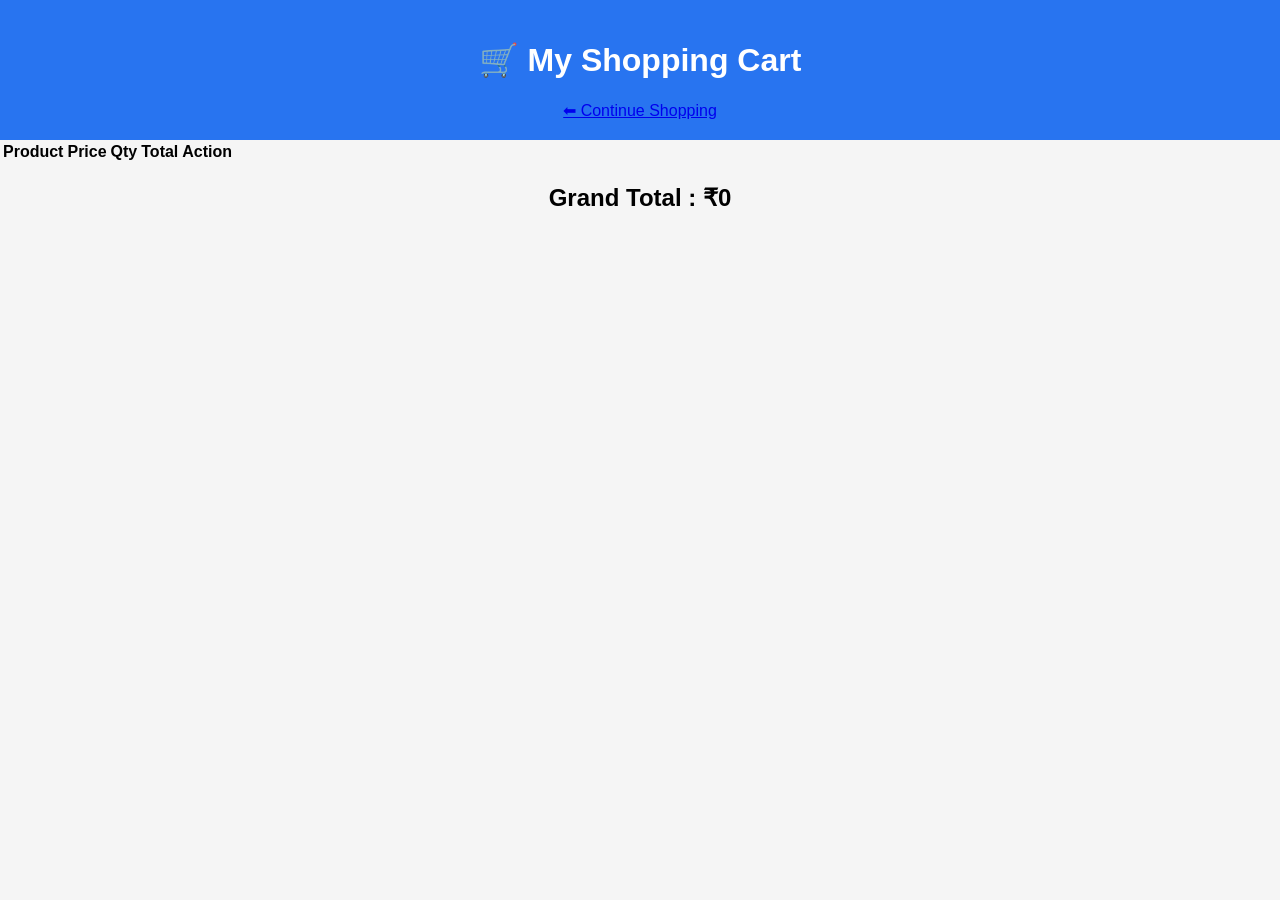
==== cart.html @ 0ccba63c "Added shopping cart page" ====
<!DOCTYPE html>
<html lang="en">
<head>
    <meta charset="UTF-8">
    <meta name="viewport" content="width=device-width, initial-scale=1.0">
    <title>Shopping Cart</title>

    <link rel="stylesheet" href="css/style.css">
</head>
<body>

<header>
    <h1>🛒 My Shopping Cart</h1>
    <a href="index.html">⬅ Continue Shopping</a>
</header>

<section class="cart-container">

    <table id="cart-table">
        <thead>
            <tr>
                <th>Product</th>
                <th>Price</th>
                <th>Qty</th>
                <th>Total</th>
                <th>Action</th>
            </tr>
        </thead>

        <tbody id="cart-items">
        </tbody>
    </table>

    <h2 id="grand-total">Grand Total : ₹0</h2>

</section>

<script src="js/cart.js"></script>

</body>
</html>
---- css/style.css ----
body {
    font-family: Arial, sans-serif;
    margin: 0;
    background-color: #f5f5f5;
}

header {
    background-color: #2874f0;
    color: white;
    padding: 20px;
    text-align: center;
}

nav {
    margin-top: 10px;
}

nav a {
    color: white;
    text-decoration: none;
    margin: 15px;
    font-weight: bold;
}

nav a:hover {
    color: yellow;
}

main {
    padding: 20px;
}

.products {
    display: flex;
    justify-content: space-around;
    flex-wrap: wrap;
}

.product-card {
    background: white;
    width: 250px;
    padding: 15px;
    margin: 15px;
    border-radius: 10px;
    text-align: center;
    box-shadow: 0 0 10px lightgray;
}

.product-card img {
    width: 200px;
    height: 200px;
}

button {
    background-color: green;
    color: white;
    border: none;
    padding: 10px 20px;
    cursor: pointer;
    border-radius: 5px;
}

button:hover {
    background-color: darkgreen;
}

footer {
    background: #222;
    color: white;
    text-align: center;
    padding: 15px;
    margin-top: 30px;
}
section {
    text-align: center;
    margin-bottom: 30px;
}

section input {
    width: 300px;
    padding: 10px;
    border-radius: 5px;
    border: 1px solid gray;
}

section button {
    padding: 10px 20px;
    margin-left: 10px;
}
.hero{
    background:#ff9800;
    color:white;
    text-align:center;
    padding:60px;
}

.hero h2{
    font-size:40px;
    margin-bottom:10px;
}

.hero p{
    font-size:22px;
}

.hero button{
    margin-top:20px;
    background:white;
    color:#ff9800;
    font-size:18px;
    padding:12px 25px;
}

.hero button:hover{
    background:#f2f2f2;
}
.search-section {
    text-align: center;
    margin: 25px;
}

.search-section input {
    width: 300px;
    padding: 10px;
}

.categories {
    text-align: center;
    margin: 40px 20px;
}

.category-container {
    display: flex;
    justify-content: center;
    gap: 20px;
    flex-wrap: wrap;
}

.category-card {
    background: white;
    padding: 20px;
    width: 180px;
    border-radius: 10px;
    box-shadow: 0 0 10px lightgray;
    font-size: 20px;
    font-weight: bold;
    cursor: pointer;
    transition: 0.3s;
}

.category-card:hover {
    transform: translateY(-5px);
}

.product-card img {
    width: 180px;
    height: 180px;
    object-fit: contain;
}
.product-card img{
    width:220px;
    height:220px;
    object-fit:contain;
    margin-bottom:15px;
}

.product-card{
    background:#fff;
    border-radius:10px;
    padding:20px;
    text-align:center;
    box-shadow:0 0 10px rgba(0,0,0,0.15);
    transition:0.3s;
}

.product-card:hover{
    transform:translateY(-8px);
}

.product-card del{
    color:red;
}

.product-card strong{
    color:green;
    font-size:22px;
}
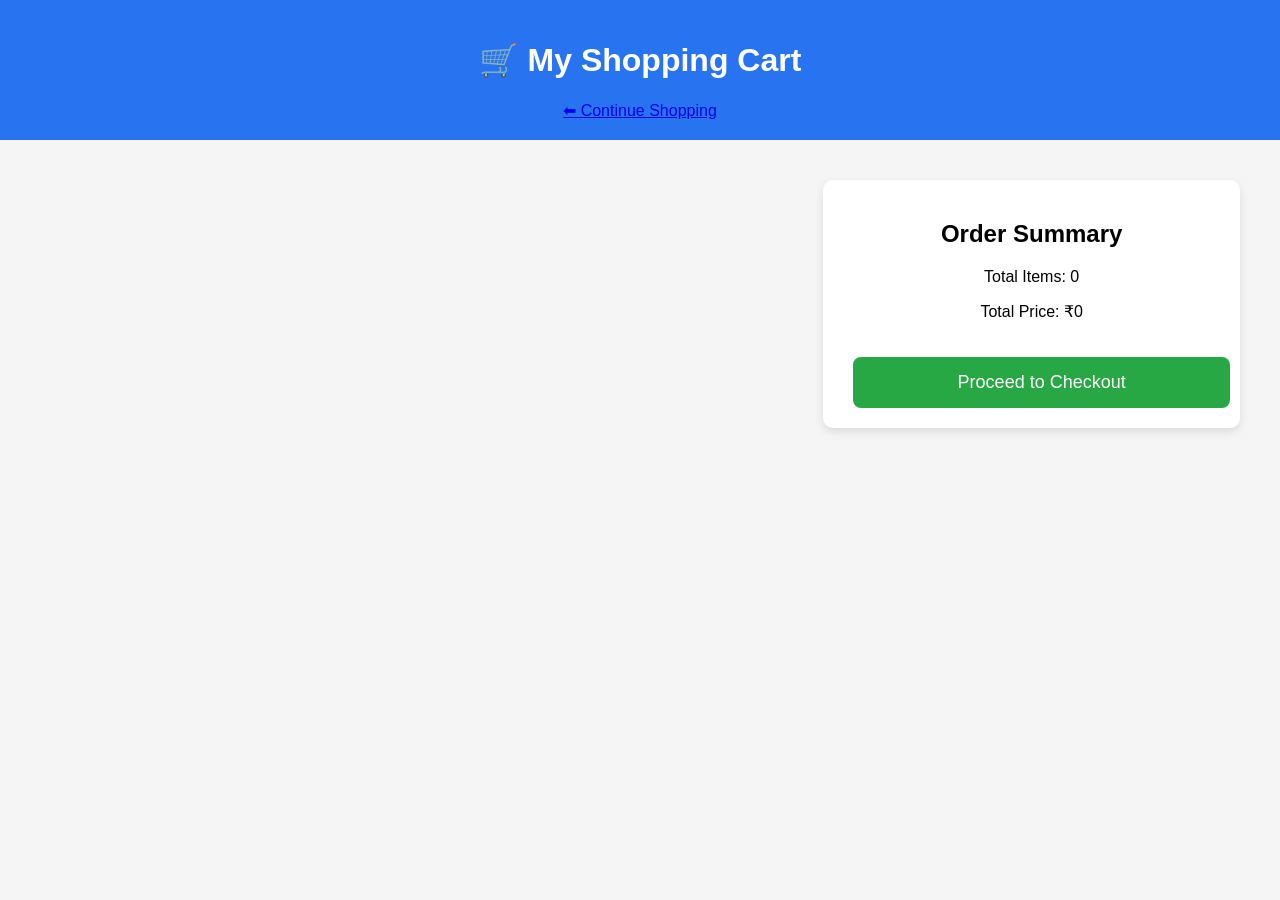
==== commit 0301db90: "Fixed search functionality" ====
--- a/cart.html
+++ b/cart.html
@@ -16,23 +16,29 @@
 
 <section class="cart-container">
 
-    <table id="cart-table">
-        <thead>
-            <tr>
-                <th>Product</th>
-                <th>Price</th>
-                <th>Qty</th>
-                <th>Total</th>
-                <th>Action</th>
-            </tr>
-        </thead>
+    <div class="cart-layout">
 
-        <tbody id="cart-items">
-        </tbody>
-    </table>
+    <div id="cart-items" class="cart-items"></div>
 
-    <h2 id="grand-total">Grand Total : ₹0</h2>
+    <div class="summary-box">
 
+        <h2>Order Summary</h2>
+
+        <p>Total Items:
+            <span id="total-items">0</span>
+        </p>
+
+        <p>Total Price:
+            <span id="grand-total">₹0</span>
+        </p>
+
+        <button class="checkout-btn">
+            Proceed to Checkout
+        </button>
+
+    </div>
+
+</div>
 </section>
 
 <script src="js/cart.js"></script>
--- a/css/style.css
+++ b/css/style.css
@@ -184,4 +184,64 @@
 .product-card strong{
     color:green;
     font-size:22px;
+}
+.cart-layout{
+    display:flex;
+    gap:30px;
+    padding:40px;
+    flex-wrap:wrap;
+}
+
+.cart-items{
+    flex:2;
+}
+
+.cart-card{
+    background:#fff;
+    padding:20px;
+    margin-bottom:20px;
+    border-radius:10px;
+    box-shadow:0 4px 10px rgba(0,0,0,.1);
+}
+
+.qty button{
+    width:35px;
+    height:35px;
+    font-size:18px;
+    margin:5px;
+    cursor:pointer;
+}
+
+.summary-box{
+    flex:1;
+    background:white;
+    padding:20px;
+    border-radius:10px;
+    box-shadow:0 4px 10px rgba(0,0,0,.1);
+    height:fit-content;
+}
+
+.checkout-btn{
+    width:100%;
+    padding:15px;
+    background:#28a745;
+    color:white;
+    border:none;
+    border-radius:8px;
+    font-size:18px;
+    cursor:pointer;
+    margin-top:20px;
+}
+
+.checkout-btn:hover{
+    background:#218838;
+}
+
+.remove-btn{
+    background:red;
+    color:white;
+    border:none;
+    padding:8px 15px;
+    border-radius:5px;
+    cursor:pointer;
 }
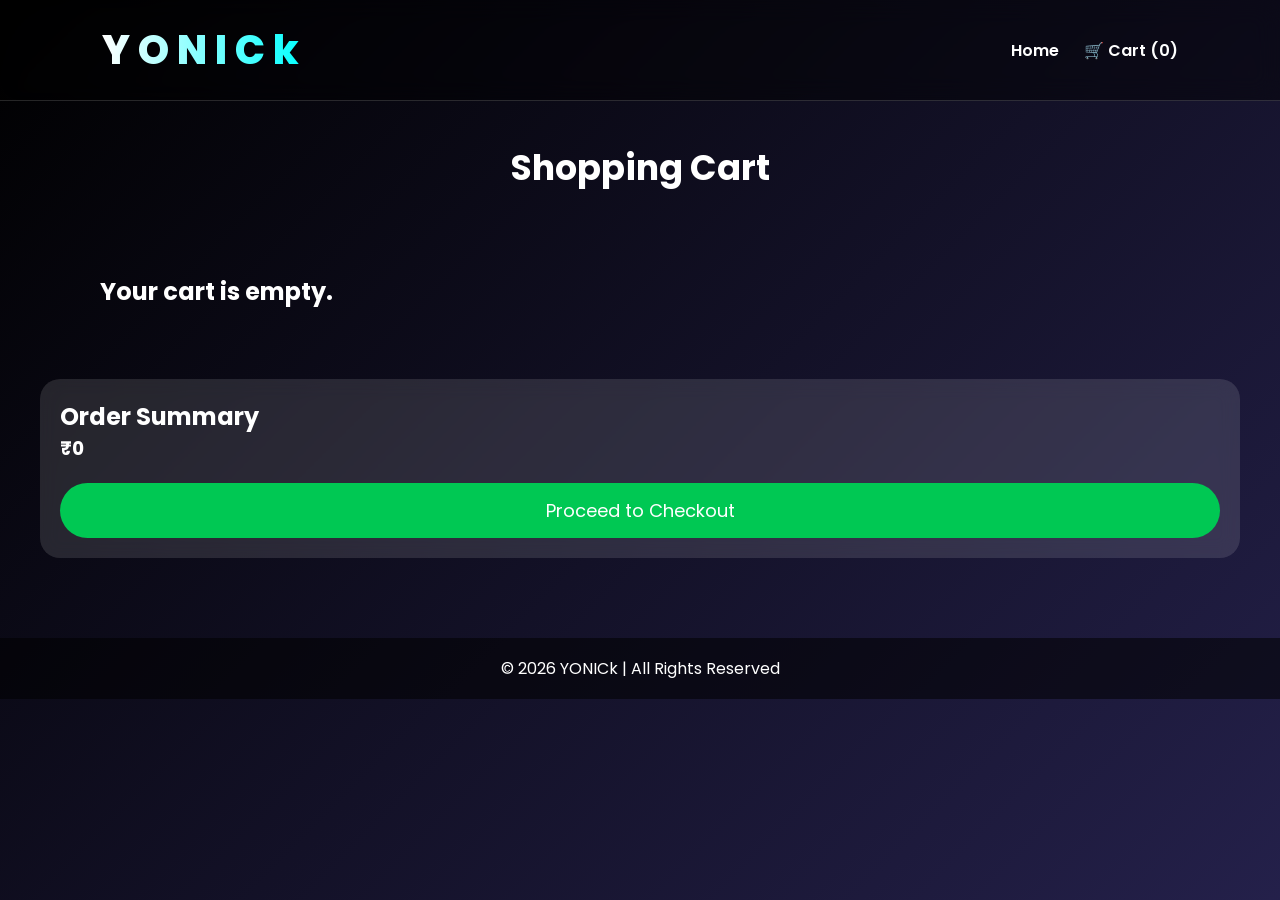
==== commit f26b7bc1: "Update YONICk website" ====
--- a/cart.html
+++ b/cart.html
@@ -1,46 +1,65 @@
 <!DOCTYPE html>
 <html lang="en">
 <head>
-    <meta charset="UTF-8">
-    <meta name="viewport" content="width=device-width, initial-scale=1.0">
-    <title>Shopping Cart</title>
 
-    <link rel="stylesheet" href="css/style.css">
+<meta charset="UTF-8">
+<meta name="viewport" content="width=device-width, initial-scale=1.0">
+
+<title>Shopping Cart | YONICk</title>
+
+<link rel="stylesheet" href="css/style.css">
+
 </head>
+
 <body>
 
 <header>
-    <h1>🛒 My Shopping Cart</h1>
-    <a href="index.html">⬅ Continue Shopping</a>
+
+<h1 class="logo">YONICk</h1>
+
+<nav>
+
+<a href="index.html">Home</a>
+
+<a href="cart.html">
+🛒 Cart (<span id="cart-count">0</span>)
+</a>
+
+</nav>
+
 </header>
 
-<section class="cart-container">
+<main>
 
-    <div class="cart-layout">
+<h2 class="heading">Shopping Cart</h2>
 
-    <div id="cart-items" class="cart-items"></div>
+<div class="cart-layout">
 
-    <div class="summary-box">
+<div id="cart-items" class="products"></div>
 
-        <h2>Order Summary</h2>
+<div class="summary-box">
 
-        <p>Total Items:
-            <span id="total-items">0</span>
-        </p>
+<h2>Order Summary</h2>
 
-        <p>Total Price:
-            <span id="grand-total">₹0</span>
-        </p>
+<h3 id="grand-total">₹0</h3>
 
-        <button class="checkout-btn">
-            Proceed to Checkout
-        </button>
-
-    </div>
+<button class="checkout-btn">
+Proceed to Checkout
+</button>
 
 </div>
-</section>
 
+</div>
+
+</main>
+
+<footer>
+
+<p>© 2026 YONICk | All Rights Reserved</p>
+
+</footer>
+
+<script src="js/products.js"></script>
 <script src="js/cart.js"></script>
 
 </body>
--- a/css/style.css
+++ b/css/style.css
@@ -1,247 +1,521 @@
-body {
-    font-family: Arial, sans-serif;
-    margin: 0;
-    background-color: #f5f5f5;
-}
-
-header {
-    background-color: #2874f0;
-    color: white;
-    padding: 20px;
-    text-align: center;
-}
-
-nav {
-    margin-top: 10px;
-}
-
-nav a {
-    color: white;
-    text-decoration: none;
-    margin: 15px;
-    font-weight: bold;
-}
-
-nav a:hover {
-    color: yellow;
-}
-
-main {
-    padding: 20px;
-}
-
-.products {
-    display: flex;
-    justify-content: space-around;
-    flex-wrap: wrap;
-}
-
-.product-card {
-    background: white;
-    width: 250px;
-    padding: 15px;
-    margin: 15px;
-    border-radius: 10px;
-    text-align: center;
-    box-shadow: 0 0 10px lightgray;
-}
-
-.product-card img {
-    width: 200px;
-    height: 200px;
-}
-
-button {
-    background-color: green;
-    color: white;
-    border: none;
-    padding: 10px 20px;
-    cursor: pointer;
-    border-radius: 5px;
-}
-
-button:hover {
-    background-color: darkgreen;
-}
-
-footer {
-    background: #222;
-    color: white;
-    text-align: center;
-    padding: 15px;
-    margin-top: 30px;
-}
-section {
-    text-align: center;
-    margin-bottom: 30px;
-}
-
-section input {
-    width: 300px;
-    padding: 10px;
-    border-radius: 5px;
-    border: 1px solid gray;
-}
-
-section button {
-    padding: 10px 20px;
-    margin-left: 10px;
-}
+/* ==========================
+   GOOGLE FONT
+========================== */
+
+@import url('https://fonts.googleapis.com/css2?family=Poppins:wght@300;400;500;600;700;800&display=swap');
+
+/* ==========================
+   RESET
+========================== */
+
+*{
+    margin:0;
+    padding:0;
+    box-sizing:border-box;
+    font-family:'Poppins',sans-serif;
+}
+
+body{
+    background:linear-gradient(-45deg,#000000,#1f1c2c,#302b63,#000000);
+    background-size:400% 400%;
+    animation:bgAnimation 12s ease infinite;
+    color:white;
+    min-height:100vh;
+}
+
+@keyframes bgAnimation{
+
+0%{
+background-position:0% 50%;
+}
+
+50%{
+background-position:100% 50%;
+}
+
+100%{
+background-position:0% 50%;
+}
+
+}
+
+/* ==========================
+   HEADER
+========================== */
+
+header{
+
+display:flex;
+justify-content:space-between;
+align-items:center;
+
+padding:20px 8%;
+
+background:rgba(0,0,0,.45);
+
+backdrop-filter:blur(12px);
+
+position:sticky;
+top:0;
+
+z-index:1000;
+
+border-bottom:1px solid rgba(255,255,255,.15);
+
+}
+
+.logo{
+
+font-size:40px;
+
+font-weight:800;
+
+letter-spacing:8px;
+
+background:linear-gradient(90deg,#ffffff,#00ffff);
+
+-webkit-background-clip:text;
+
+color:transparent;
+
+}
+
+nav{
+
+display:flex;
+
+gap:25px;
+
+}
+
+nav a{
+
+text-decoration:none;
+
+color:white;
+
+font-weight:600;
+
+transition:.3s;
+
+}
+
+nav a:hover{
+
+color:#00ffff;
+
+}
+
+/* ==========================
+   HERO
+========================== */
+
 .hero{
-    background:#ff9800;
-    color:white;
-    text-align:center;
-    padding:60px;
+
+text-align:center;
+
+padding:80px 20px;
+
+background:linear-gradient(135deg,#6a11cb,#2575fc);
+
+border-radius:0 0 35px 35px;
+
 }
 
 .hero h2{
-    font-size:40px;
-    margin-bottom:10px;
+
+font-size:45px;
+
+margin-bottom:15px;
+
 }
 
 .hero p{
-    font-size:22px;
+
+font-size:22px;
+
+margin-bottom:25px;
+
 }
 
 .hero button{
-    margin-top:20px;
-    background:white;
-    color:#ff9800;
-    font-size:18px;
-    padding:12px 25px;
+
+padding:14px 35px;
+
+border:none;
+
+border-radius:30px;
+
+background:white;
+
+color:#2575fc;
+
+font-size:18px;
+
+font-weight:bold;
+
+cursor:pointer;
+
+transition:.3s;
+
 }
 
 .hero button:hover{
-    background:#f2f2f2;
-}
-.search-section {
-    text-align: center;
-    margin: 25px;
-}
-
-.search-section input {
-    width: 300px;
-    padding: 10px;
-}
-
-.categories {
-    text-align: center;
-    margin: 40px 20px;
-}
-
-.category-container {
-    display: flex;
-    justify-content: center;
-    gap: 20px;
-    flex-wrap: wrap;
-}
-
-.category-card {
-    background: white;
-    padding: 20px;
-    width: 180px;
-    border-radius: 10px;
-    box-shadow: 0 0 10px lightgray;
-    font-size: 20px;
-    font-weight: bold;
-    cursor: pointer;
-    transition: 0.3s;
-}
-
-.category-card:hover {
-    transform: translateY(-5px);
-}
-
-.product-card img {
-    width: 180px;
-    height: 180px;
-    object-fit: contain;
-}
+
+transform:scale(1.08);
+
+}
+
+/* ==========================
+   SEARCH
+========================== */
+
+.search-section{
+
+display:flex;
+
+justify-content:center;
+
+margin:35px;
+
+}
+
+.search-section input{
+
+width:420px;
+
+padding:15px;
+
+border-radius:30px;
+
+border:none;
+
+outline:none;
+
+font-size:16px;
+
+}
+
+/* ==========================
+   CATEGORY
+========================== */
+
+.categories{
+
+text-align:center;
+
+margin:30px;
+
+}
+
+.category-container{
+
+display:flex;
+
+justify-content:center;
+
+flex-wrap:wrap;
+
+gap:15px;
+
+}
+
+.category-container button{
+
+background:#00c853;
+
+padding:12px 22px;
+
+border:none;
+
+border-radius:30px;
+
+color:white;
+
+cursor:pointer;
+
+font-size:15px;
+
+transition:.3s;
+
+}
+
+.category-container button:hover{
+
+background:#009624;
+
+transform:translateY(-4px);
+
+}
+
+/* ==========================
+   HEADING
+========================== */
+
+.heading{
+
+text-align:center;
+
+margin:40px;
+
+font-size:35px;
+
+}
+
+/* ==========================
+   PRODUCTS
+========================== */
+
+.products{
+
+width:90%;
+
+margin:auto;
+
+display:grid;
+
+grid-template-columns:repeat(auto-fit,minmax(250px,1fr));
+
+gap:30px;
+
+padding-bottom:40px;
+
+}
+
+/* ==========================
+   PRODUCT CARD
+========================== */
+
+.product-card{
+
+background:rgba(255,255,255,.12);
+
+backdrop-filter:blur(15px);
+
+border:1px solid rgba(255,255,255,.2);
+
+border-radius:20px;
+
+padding:20px;
+
+text-align:center;
+
+transition:.3s;
+
+box-shadow:0 8px 25px rgba(0,0,0,.3);
+
+}
+
+.product-card:hover{
+
+transform:translateY(-10px);
+
+}
+
 .product-card img{
-    width:220px;
-    height:220px;
-    object-fit:contain;
-    margin-bottom:15px;
-}
-
-.product-card{
-    background:#fff;
-    border-radius:10px;
-    padding:20px;
-    text-align:center;
-    box-shadow:0 0 10px rgba(0,0,0,0.15);
-    transition:0.3s;
-}
-
-.product-card:hover{
-    transform:translateY(-8px);
-}
-
-.product-card del{
-    color:red;
-}
-
-.product-card strong{
-    color:green;
-    font-size:22px;
-}
+
+width:100%;
+
+height:220px;
+
+object-fit:contain;
+
+margin-bottom:15px;
+
+}
+
+.product-card h3{
+
+font-size:20px;
+
+margin-bottom:10px;
+
+min-height:50px;
+
+}
+
+.product-card p{
+
+font-size:22px;
+
+font-weight:bold;
+
+color:#00ff88;
+
+margin-bottom:15px;
+
+}
+
+.product-card button{
+
+width:100%;
+
+padding:12px;
+
+border:none;
+
+border-radius:30px;
+
+background:#ff9800;
+
+color:white;
+
+font-size:16px;
+
+cursor:pointer;
+
+transition:.3s;
+
+}
+
+.product-card button:hover{
+
+background:#e68900;
+
+}
+
+/* ==========================
+   CART PAGE
+========================== */
+
 .cart-layout{
-    display:flex;
-    gap:30px;
-    padding:40px;
-    flex-wrap:wrap;
-}
-
-.cart-items{
-    flex:2;
+
+display:flex;
+
+gap:30px;
+
+padding:40px;
+
+flex-wrap:wrap;
+
 }
 
 .cart-card{
-    background:#fff;
-    padding:20px;
-    margin-bottom:20px;
-    border-radius:10px;
-    box-shadow:0 4px 10px rgba(0,0,0,.1);
-}
-
-.qty button{
-    width:35px;
-    height:35px;
-    font-size:18px;
-    margin:5px;
-    cursor:pointer;
+
+background:rgba(255,255,255,.12);
+
+padding:20px;
+
+border-radius:20px;
+
+backdrop-filter:blur(10px);
+
+flex:2;
+
 }
 
 .summary-box{
-    flex:1;
-    background:white;
-    padding:20px;
-    border-radius:10px;
-    box-shadow:0 4px 10px rgba(0,0,0,.1);
-    height:fit-content;
+
+background:rgba(255,255,255,.12);
+
+padding:20px;
+
+border-radius:20px;
+
+backdrop-filter:blur(10px);
+
+flex:1;
+
+height:fit-content;
+
 }
 
 .checkout-btn{
-    width:100%;
-    padding:15px;
-    background:#28a745;
-    color:white;
-    border:none;
-    border-radius:8px;
-    font-size:18px;
-    cursor:pointer;
-    margin-top:20px;
+
+width:100%;
+
+padding:14px;
+
+margin-top:20px;
+
+background:#00c853;
+
+border:none;
+
+border-radius:30px;
+
+color:white;
+
+font-size:18px;
+
+cursor:pointer;
+
 }
 
 .checkout-btn:hover{
-    background:#218838;
-}
-
-.remove-btn{
-    background:red;
-    color:white;
-    border:none;
-    padding:8px 15px;
-    border-radius:5px;
-    cursor:pointer;
+
+background:#009624;
+
+}
+
+/* ==========================
+   FOOTER
+========================== */
+
+footer{
+
+margin-top:40px;
+
+background:rgba(0,0,0,.55);
+
+text-align:center;
+
+padding:18px;
+
+}
+
+/* ==========================
+   RESPONSIVE
+========================== */
+
+@media(max-width:768px){
+
+header{
+
+flex-direction:column;
+
+gap:15px;
+
+}
+
+nav{
+
+flex-wrap:wrap;
+
+justify-content:center;
+
+}
+
+.hero h2{
+
+font-size:32px;
+
+}
+
+.hero p{
+
+font-size:18px;
+
+}
+
+.search-section input{
+
+width:90%;
+
+}
+
+.products{
+
+width:95%;
+
+grid-template-columns:repeat(auto-fit,minmax(200px,1fr));
+
+}
+
+.cart-layout{
+
+flex-direction:column;
+
+}
+
 }
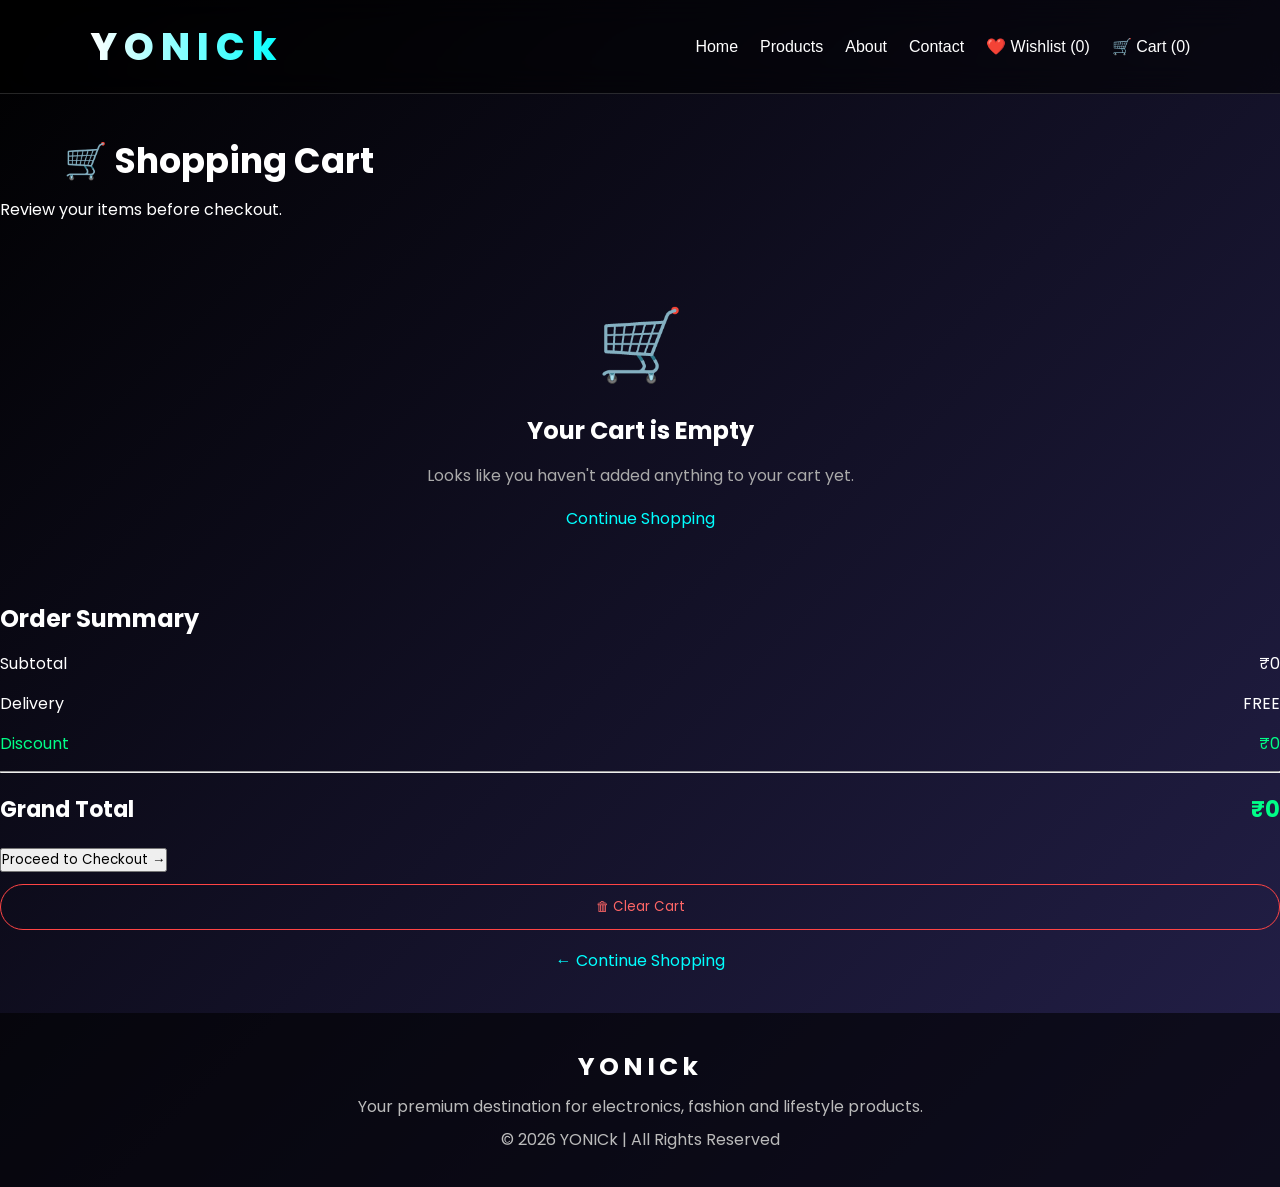
==== commit bb484725: "Updated website files" ====
--- a/cart.html
+++ b/cart.html
@@ -1,66 +1,354 @@
 <!DOCTYPE html>
 <html lang="en">
+
 <head>
 
-<meta charset="UTF-8">
-<meta name="viewport" content="width=device-width, initial-scale=1.0">
-
-<title>Shopping Cart | YONICk</title>
-
-<link rel="stylesheet" href="css/style.css">
+    <meta charset="UTF-8">
+
+    <meta
+        name="viewport"
+        content="width=device-width, initial-scale=1.0">
+
+    <title>Shopping Cart | YONICk</title>
+
+    <link
+        rel="stylesheet"
+        href="css/style.css">
 
 </head>
 
+
 <body>
 
+
+<!-- ==========================================
+     HEADER
+========================================== -->
+
 <header>
 
-<h1 class="logo">YONICk</h1>
-
-<nav>
-
-<a href="index.html">Home</a>
-
-<a href="cart.html">
-🛒 Cart (<span id="cart-count">0</span>)
-</a>
-
-</nav>
+    <h1 class="logo">
+        YONICk
+    </h1>
+
+
+    <nav>
+
+        <a href="index.html">
+            Home
+        </a>
+
+        <a href="products.html">
+            Products
+        </a>
+
+        <a href="about.html">
+            About
+        </a>
+
+        <a href="contact.html">
+            Contact
+        </a>
+
+        <a href="wishlist.html">
+            ❤️ Wishlist
+            (<span id="wishlist-count">0</span>)
+        </a>
+
+        <a href="cart.html">
+            🛒 Cart
+            (<span id="cart-count">0</span>)
+        </a>
+
+    </nav>
 
 </header>
 
+
+
+<!-- ==========================================
+     MAIN
+========================================== -->
+
 <main>
 
-<h2 class="heading">Shopping Cart</h2>
-
-<div class="cart-layout">
-
-<div id="cart-items" class="products"></div>
-
-<div class="summary-box">
-
-<h2>Order Summary</h2>
-
-<h3 id="grand-total">₹0</h3>
-
-<button class="checkout-btn">
-Proceed to Checkout
-</button>
-
-</div>
-
-</div>
+
+    <!-- PAGE TITLE -->
+
+    <section class="cart-header">
+
+        <h2 class="cart-title">
+            🛒 Shopping Cart
+        </h2>
+
+        <p id="cart-message">
+            Review your items before checkout.
+        </p>
+
+    </section>
+
+
+
+    <!-- ==========================================
+         CART LAYOUT
+    =========================================== -->
+
+    <div class="cart-layout">
+
+
+        <!-- ======================================
+             CART ITEMS
+        ======================================= -->
+
+        <section class="cart-card">
+
+            <div
+                id="cart-items">
+
+            </div>
+
+        </section>
+
+
+
+        <!-- ======================================
+             ORDER SUMMARY
+        ======================================= -->
+
+        <aside class="summary-box">
+
+            <h2>
+                Order Summary
+            </h2>
+
+
+            <!-- SUBTOTAL -->
+
+            <div class="summary-row">
+
+                <span>
+                    Subtotal
+                </span>
+
+                <span id="subtotal">
+                    ₹0
+                </span>
+
+            </div>
+
+
+
+            <!-- DELIVERY -->
+
+            <div class="summary-row">
+
+                <span>
+                    Delivery
+                </span>
+
+                <span id="delivery">
+                    FREE
+                </span>
+
+            </div>
+
+
+
+            <!-- DISCOUNT -->
+
+            <div class="summary-row discount">
+
+                <span>
+                    Discount
+                </span>
+
+                <span id="discount">
+                    ₹0
+                </span>
+
+            </div>
+
+
+
+            <hr>
+
+
+
+            <!-- GRAND TOTAL -->
+
+            <div class="summary-total">
+
+                <span>
+                    Grand Total
+                </span>
+
+                <span id="grand-total">
+                    ₹0
+                </span>
+
+            </div>
+
+
+
+            <!-- CHECKOUT BUTTON -->
+
+            <button
+                class="checkout-btn"
+                onclick="goToCheckout()">
+
+                Proceed to Checkout →
+
+            </button>
+
+
+
+            <!-- CLEAR CART -->
+
+            <button
+                class="clear-cart-btn"
+                onclick="clearCart()">
+
+                🗑 Clear Cart
+
+            </button>
+
+
+
+            <!-- CONTINUE SHOPPING -->
+
+            <a
+                href="index.html"
+                class="continue-shopping">
+
+                ← Continue Shopping
+
+            </a>
+
+        </aside>
+
+    </div>
 
 </main>
 
+
+
+<!-- ==========================================
+     FOOTER
+========================================== -->
+
 <footer>
 
-<p>© 2026 YONICk | All Rights Reserved</p>
+    <div class="footer-content">
+
+        <h2>
+            YONICk
+        </h2>
+
+        <p>
+            Your premium destination for
+            electronics, fashion and
+            lifestyle products.
+        </p>
+
+        <p>
+            © 2026 YONICk |
+            All Rights Reserved
+        </p>
+
+    </div>
 
 </footer>
 
+
+
+<!-- ==========================================
+     JAVASCRIPT
+========================================== -->
+
 <script src="js/products.js"></script>
+
 <script src="js/cart.js"></script>
 
+<script src="js/wishlist.js"></script>
+
+
+
+<script>
+
+
+// ==========================================
+// CHECKOUT
+// ==========================================
+
+function goToCheckout() {
+
+    if (!cart || cart.length === 0) {
+
+        showCartMessage(
+            "Your cart is empty!"
+        );
+
+        return;
+
+    }
+
+
+    window.location.href =
+        "checkout.html";
+
+}
+
+
+
+// ==========================================
+// WISHLIST COUNT
+// ==========================================
+
+function updateWishlistCount() {
+
+    const wishlist =
+        JSON.parse(
+            localStorage.getItem("wishlist")
+        ) || [];
+
+
+    const count =
+        document.getElementById(
+            "wishlist-count"
+        );
+
+
+    if (count) {
+
+        count.textContent =
+            wishlist.length;
+
+    }
+
+}
+
+
+
+// ==========================================
+// PAGE LOAD
+// ==========================================
+
+document.addEventListener(
+    "DOMContentLoaded",
+    function () {
+
+        updateCartCount();
+
+        displayCart();
+
+        updateWishlistCount();
+
+    }
+);
+
+</script>
+
+
 </body>
+
 </html>
--- a/css/style.css
+++ b/css/style.css
@@ -1,521 +1,2221 @@
-/* ==========================
-   GOOGLE FONT
-========================== */
-
 @import url('https://fonts.googleapis.com/css2?family=Poppins:wght@300;400;500;600;700;800&display=swap');
+
 
 /* ==========================
    RESET
 ========================== */
 
-*{
-    margin:0;
-    padding:0;
-    box-sizing:border-box;
-    font-family:'Poppins',sans-serif;
-}
-
-body{
-    background:linear-gradient(-45deg,#000000,#1f1c2c,#302b63,#000000);
-    background-size:400% 400%;
-    animation:bgAnimation 12s ease infinite;
-    color:white;
-    min-height:100vh;
-}
-
-@keyframes bgAnimation{
-
-0%{
-background-position:0% 50%;
-}
-
-50%{
-background-position:100% 50%;
-}
-
-100%{
-background-position:0% 50%;
-}
-
-}
+* {
+    margin: 0;
+    padding: 0;
+    box-sizing: border-box;
+    font-family: 'Poppins', sans-serif;
+}
+
+
+/* ==========================
+   BODY
+========================== */
+
+body {
+
+    background:
+        linear-gradient(
+            -45deg,
+            #000000,
+            #1f1c2c,
+            #302b63,
+            #000000
+        );
+
+    background-size: 400% 400%;
+
+    animation: bgAnimation 12s ease infinite;
+
+    color: white;
+
+    min-height: 100vh;
+
+}
+
+
+@keyframes bgAnimation {
+
+    0% {
+        background-position: 0% 50%;
+    }
+
+    50% {
+        background-position: 100% 50%;
+    }
+
+    100% {
+        background-position: 0% 50%;
+    }
+
+}
+
 
 /* ==========================
    HEADER
 ========================== */
 
-header{
-
-display:flex;
-justify-content:space-between;
-align-items:center;
-
-padding:20px 8%;
-
-background:rgba(0,0,0,.45);
-
-backdrop-filter:blur(12px);
-
-position:sticky;
-top:0;
-
-z-index:1000;
-
-border-bottom:1px solid rgba(255,255,255,.15);
-
-}
-
-.logo{
-
-font-size:40px;
-
-font-weight:800;
-
-letter-spacing:8px;
-
-background:linear-gradient(90deg,#ffffff,#00ffff);
-
--webkit-background-clip:text;
-
-color:transparent;
-
-}
-
-nav{
-
-display:flex;
-
-gap:25px;
-
-}
-
-nav a{
-
-text-decoration:none;
-
-color:white;
-
-font-weight:600;
-
-transition:.3s;
-
-}
-
-nav a:hover{
-
-color:#00ffff;
-
-}
+header {
+
+    display: flex;
+
+    justify-content: space-between;
+
+    align-items: center;
+
+    padding: 18px 7%;
+
+    background: rgba(0, 0, 0, .55);
+
+    backdrop-filter: blur(15px);
+
+    position: sticky;
+
+    top: 0;
+
+    z-index: 1000;
+
+    border-bottom:
+        1px solid rgba(255,255,255,.15);
+
+}
+
+
+.logo {
+
+    font-size: 38px;
+
+    font-weight: 800;
+
+    letter-spacing: 7px;
+
+    background:
+        linear-gradient(
+            90deg,
+            #ffffff,
+            #00ffff
+        );
+
+    -webkit-background-clip: text;
+
+    color: transparent;
+
+}
+
+
+nav {
+
+    display: flex;
+
+    gap: 22px;
+
+    align-items: center;
+
+}
+
+
+nav a {
+
+    text-decoration: none;
+
+    color: white;
+
+    font-weight: 500;
+
+    transition: .3s;
+
+}
+
+
+nav a:hover {
+
+    color: #00ffff;
+
+}
+
 
 /* ==========================
    HERO
 ========================== */
 
-.hero{
-
-text-align:center;
-
-padding:80px 20px;
-
-background:linear-gradient(135deg,#6a11cb,#2575fc);
-
-border-radius:0 0 35px 35px;
-
-}
-
-.hero h2{
-
-font-size:45px;
-
-margin-bottom:15px;
-
-}
-
-.hero p{
-
-font-size:22px;
-
-margin-bottom:25px;
-
-}
-
-.hero button{
-
-padding:14px 35px;
-
-border:none;
-
-border-radius:30px;
-
-background:white;
-
-color:#2575fc;
-
-font-size:18px;
-
-font-weight:bold;
-
-cursor:pointer;
-
-transition:.3s;
-
-}
-
-.hero button:hover{
-
-transform:scale(1.08);
-
-}
+.hero {
+
+    min-height: 420px;
+
+    display: flex;
+
+    justify-content: center;
+
+    align-items: center;
+
+    text-align: center;
+
+    padding: 70px 20px;
+
+    background:
+        linear-gradient(
+            135deg,
+            #6a11cb,
+            #2575fc,
+            #00c6ff
+        );
+
+    border-radius:
+        0 0 40px 40px;
+
+}
+
+
+.hero-content {
+
+    max-width: 800px;
+
+}
+
+
+.sale-badge {
+
+    display: inline-block;
+
+    padding: 8px 18px;
+
+    border-radius: 30px;
+
+    background: rgba(255,255,255,.2);
+
+    border: 1px solid rgba(255,255,255,.4);
+
+    margin-bottom: 20px;
+
+    font-size: 13px;
+
+    font-weight: 600;
+
+}
+
+
+.hero h2 {
+
+    font-size: 48px;
+
+    margin-bottom: 15px;
+
+}
+
+
+.hero p {
+
+    font-size: 22px;
+
+    margin-bottom: 30px;
+
+}
+
+
+.hero button {
+
+    padding: 14px 35px;
+
+    border: none;
+
+    border-radius: 30px;
+
+    background: white;
+
+    color: #2575fc;
+
+    font-size: 17px;
+
+    font-weight: 700;
+
+    cursor: pointer;
+
+    transition: .3s;
+
+}
+
+
+.hero button:hover {
+
+    transform: scale(1.08);
+
+    box-shadow:
+        0 10px 30px rgba(0,0,0,.25);
+
+}
+
 
 /* ==========================
    SEARCH
 ========================== */
 
-.search-section{
-
-display:flex;
-
-justify-content:center;
-
-margin:35px;
-
-}
-
-.search-section input{
-
-width:420px;
-
-padding:15px;
-
-border-radius:30px;
-
-border:none;
-
-outline:none;
-
-font-size:16px;
-
-}
+.search-section {
+
+    display: flex;
+
+    justify-content: center;
+
+    margin: 35px 20px;
+
+}
+
+
+.search-box {
+
+    width: min(650px, 95%);
+
+    display: flex;
+
+    align-items: center;
+
+    gap: 10px;
+
+    padding: 5px 18px;
+
+    background: white;
+
+    border-radius: 40px;
+
+}
+
+
+.search-box span {
+
+    font-size: 20px;
+
+}
+
+
+.search-box input {
+
+    flex: 1;
+
+    border: none;
+
+    outline: none;
+
+    padding: 14px 5px;
+
+    font-size: 16px;
+
+}
+
+
+.search-box button {
+
+    border: none;
+
+    background: transparent;
+
+    font-size: 18px;
+
+    cursor: pointer;
+
+}
+
 
 /* ==========================
-   CATEGORY
+   CATEGORIES
 ========================== */
 
-.categories{
-
-text-align:center;
-
-margin:30px;
-
-}
-
-.category-container{
-
-display:flex;
-
-justify-content:center;
-
-flex-wrap:wrap;
-
-gap:15px;
-
-}
-
-.category-container button{
-
-background:#00c853;
-
-padding:12px 22px;
-
-border:none;
-
-border-radius:30px;
-
-color:white;
-
-cursor:pointer;
-
-font-size:15px;
-
-transition:.3s;
-
-}
-
-.category-container button:hover{
-
-background:#009624;
-
-transform:translateY(-4px);
-
-}
+.categories {
+
+    text-align: center;
+
+    margin: 30px 20px;
+
+}
+
+
+.categories h2 {
+
+    margin-bottom: 20px;
+
+}
+
+
+.category-container {
+
+    display: flex;
+
+    justify-content: center;
+
+    flex-wrap: wrap;
+
+    gap: 12px;
+
+}
+
+
+.category-btn {
+
+    background: #00c853;
+
+    padding: 11px 20px;
+
+    border: none;
+
+    border-radius: 30px;
+
+    color: white;
+
+    cursor: pointer;
+
+    font-size: 14px;
+
+    transition: .3s;
+
+}
+
+
+.category-btn:hover {
+
+    background: #009624;
+
+    transform: translateY(-3px);
+
+}
+
+
+.category-btn.active {
+
+    background: #00ffff;
+
+    color: #000;
+
+    font-weight: 700;
+
+}
+
 
 /* ==========================
-   HEADING
+   FILTERS
 ========================== */
 
-.heading{
-
-text-align:center;
-
-margin:40px;
-
-font-size:35px;
-
-}
+.filter-section {
+
+    width: 90%;
+
+    margin: 30px auto;
+
+    display: flex;
+
+    justify-content: center;
+
+    align-items: center;
+
+    gap: 30px;
+
+    flex-wrap: wrap;
+
+    padding: 20px;
+
+    background: rgba(255,255,255,.08);
+
+    border: 1px solid rgba(255,255,255,.15);
+
+    border-radius: 20px;
+
+    backdrop-filter: blur(10px);
+
+}
+
+
+.filter-item {
+
+    display: flex;
+
+    align-items: center;
+
+    gap: 12px;
+
+    flex-wrap: wrap;
+
+}
+
+
+.filter-item label {
+
+    font-weight: 600;
+
+}
+
+
+#price-filter {
+
+    width: 200px;
+
+    cursor: pointer;
+
+}
+
+
+#price-value {
+
+    color: #00ff88;
+
+    font-weight: 700;
+
+}
+
+
+#sort-products {
+
+    padding: 10px 15px;
+
+    border: none;
+
+    border-radius: 20px;
+
+    outline: none;
+
+    cursor: pointer;
+
+}
+
+
+/* ==========================
+   PRODUCT HEADING
+========================== */
+
+.product-heading {
+
+    width: 90%;
+
+    margin: 40px auto 20px;
+
+}
+
+
+.product-heading h2 {
+
+    font-size: 32px;
+
+}
+
+
+.product-heading p {
+
+    color: #bbb;
+
+    margin-top: 5px;
+
+}
+
 
 /* ==========================
    PRODUCTS
 ========================== */
 
-.products{
-
-width:90%;
-
-margin:auto;
-
-display:grid;
-
-grid-template-columns:repeat(auto-fit,minmax(250px,1fr));
-
-gap:30px;
-
-padding-bottom:40px;
-
-}
+.products {
+
+    width: 90%;
+
+    margin: auto;
+
+    display: grid;
+
+    grid-template-columns:
+        repeat(
+            auto-fit,
+            minmax(240px, 1fr)
+        );
+
+    gap: 25px;
+
+    padding-bottom: 50px;
+
+}
+
 
 /* ==========================
    PRODUCT CARD
 ========================== */
 
-.product-card{
-
-background:rgba(255,255,255,.12);
-
-backdrop-filter:blur(15px);
-
-border:1px solid rgba(255,255,255,.2);
-
-border-radius:20px;
-
-padding:20px;
-
-text-align:center;
-
-transition:.3s;
-
-box-shadow:0 8px 25px rgba(0,0,0,.3);
-
-}
-
-.product-card:hover{
-
-transform:translateY(-10px);
-
-}
-
-.product-card img{
-
-width:100%;
-
-height:220px;
-
-object-fit:contain;
-
-margin-bottom:15px;
-
-}
-
-.product-card h3{
-
-font-size:20px;
-
-margin-bottom:10px;
-
-min-height:50px;
-
-}
-
-.product-card p{
-
-font-size:22px;
-
-font-weight:bold;
-
-color:#00ff88;
-
-margin-bottom:15px;
-
-}
-
-.product-card button{
-
-width:100%;
-
-padding:12px;
-
-border:none;
-
-border-radius:30px;
-
-background:#ff9800;
-
-color:white;
-
-font-size:16px;
-
-cursor:pointer;
-
-transition:.3s;
-
-}
-
-.product-card button:hover{
-
-background:#e68900;
-
-}
+.product-card {
+
+    background:
+        rgba(255,255,255,.10);
+
+    backdrop-filter: blur(15px);
+
+    border:
+        1px solid rgba(255,255,255,.18);
+
+    border-radius: 22px;
+
+    overflow: hidden;
+
+    transition: .35s;
+
+    box-shadow:
+        0 8px 25px rgba(0,0,0,.25);
+
+}
+
+
+.product-card:hover {
+
+    transform:
+        translateY(-10px);
+
+    border-color:
+        rgba(0,255,255,.5);
+
+    box-shadow:
+        0 15px 40px rgba(0,0,0,.4);
+
+}
+
+
+.product-image {
+
+    height: 220px;
+
+    position: relative;
+
+    display: flex;
+
+    align-items: center;
+
+    justify-content: center;
+
+    background: rgba(255,255,255,.05);
+
+}
+
+
+.product-image img {
+
+    width: 90%;
+
+    height: 200px;
+
+    object-fit: contain;
+
+    transition: .3s;
+
+}
+
+
+.product-card:hover
+.product-image img {
+
+    transform: scale(1.06);
+
+}
+
+
+.product-category {
+
+    position: absolute;
+
+    top: 12px;
+
+    left: 12px;
+
+    z-index: 2;
+
+    padding: 5px 10px;
+
+    border-radius: 20px;
+
+    background: rgba(0,0,0,.7);
+
+    font-size: 11px;
+
+}
+
+
+.product-info {
+
+    padding: 18px;
+
+}
+
+
+.product-info h3 {
+
+    font-size: 18px;
+
+    min-height: 55px;
+
+}
+
+
+.category-name {
+
+    color: #aaa;
+
+    font-size: 13px;
+
+    margin: 5px 0;
+
+}
+
+
+.price {
+
+    color: #00ff88;
+
+    font-size: 22px;
+
+    font-weight: 700;
+
+    margin: 10px 0 15px;
+
+}
+
+
+.add-cart-btn {
+
+    width: 100%;
+
+    padding: 12px;
+
+    border: none;
+
+    border-radius: 30px;
+
+    background: #ff9800;
+
+    color: white;
+
+    font-size: 15px;
+
+    font-weight: 600;
+
+    cursor: pointer;
+
+    transition: .3s;
+
+}
+
+
+.add-cart-btn:hover {
+
+    background: #e68900;
+
+    transform: scale(1.03);
+
+}
+
 
 /* ==========================
-   CART PAGE
+   NO PRODUCTS
 ========================== */
 
-.cart-layout{
-
-display:flex;
-
-gap:30px;
-
-padding:40px;
-
-flex-wrap:wrap;
-
-}
-
-.cart-card{
-
-background:rgba(255,255,255,.12);
-
-padding:20px;
-
-border-radius:20px;
-
-backdrop-filter:blur(10px);
-
-flex:2;
-
-}
-
-.summary-box{
-
-background:rgba(255,255,255,.12);
-
-padding:20px;
-
-border-radius:20px;
-
-backdrop-filter:blur(10px);
-
-flex:1;
-
-height:fit-content;
-
-}
-
-.checkout-btn{
-
-width:100%;
-
-padding:14px;
-
-margin-top:20px;
-
-background:#00c853;
-
-border:none;
-
-border-radius:30px;
-
-color:white;
-
-font-size:18px;
-
-cursor:pointer;
-
-}
-
-.checkout-btn:hover{
-
-background:#009624;
-
-}
+.no-products {
+
+    display: none;
+
+    text-align: center;
+
+    padding: 70px 20px;
+
+}
+
+
+.no-products div {
+
+    font-size: 60px;
+
+}
+
+
+.no-products h2 {
+
+    margin: 15px 0;
+
+}
+
+
+.no-products p {
+
+    color: #bbb;
+
+}
+
+
+.no-products button {
+
+    margin-top: 20px;
+
+    padding: 12px 25px;
+
+    border: none;
+
+    border-radius: 25px;
+
+    background: #00c853;
+
+    color: white;
+
+    cursor: pointer;
+
+}
+
 
 /* ==========================
    FOOTER
 ========================== */
 
-footer{
-
-margin-top:40px;
-
-background:rgba(0,0,0,.55);
-
-text-align:center;
-
-padding:18px;
-
-}
+footer {
+
+    margin-top: 40px;
+
+    background: rgba(0,0,0,.6);
+
+    text-align: center;
+
+    padding: 35px 20px;
+
+}
+
+
+.footer-content h2 {
+
+    font-size: 25px;
+
+    letter-spacing: 4px;
+
+}
+
+
+.footer-content p {
+
+    color: #bbb;
+
+    margin-top: 8px;
+
+}
+
 
 /* ==========================
    RESPONSIVE
 ========================== */
 
-@media(max-width:768px){
-
-header{
-
-flex-direction:column;
-
-gap:15px;
-
-}
-
-nav{
-
-flex-wrap:wrap;
-
-justify-content:center;
-
-}
-
-.hero h2{
-
-font-size:32px;
-
-}
-
-.hero p{
-
-font-size:18px;
-
-}
-
-.search-section input{
-
-width:90%;
-
-}
-
-.products{
-
-width:95%;
-
-grid-template-columns:repeat(auto-fit,minmax(200px,1fr));
-
-}
-
-.cart-layout{
-
-flex-direction:column;
-
-}
+@media(max-width:768px) {
+
+    header {
+
+        flex-direction: column;
+
+        gap: 15px;
+
+    }
+
+
+    .logo {
+
+        font-size: 32px;
+
+    }
+
+
+    nav {
+
+        flex-wrap: wrap;
+
+        justify-content: center;
+
+        gap: 12px;
+
+    }
+
+
+    nav a {
+
+        font-size: 13px;
+
+    }
+
+
+    .hero {
+
+        min-height: 350px;
+
+    }
+
+
+    .hero h2 {
+
+        font-size: 32px;
+
+    }
+
+
+    .hero p {
+
+        font-size: 18px;
+
+    }
+
+
+    .products {
+
+        width: 94%;
+
+        grid-template-columns:
+            repeat(
+                2,
+                minmax(0, 1fr)
+            );
+
+        gap: 15px;
+
+    }
+
+
+    .product-image {
+
+        height: 170px;
+
+    }
+
+
+    .product-image img {
+
+        height: 150px;
+
+    }
+
+
+    .product-info {
+
+        padding: 12px;
+
+    }
+
+
+    .product-info h3 {
+
+        font-size: 15px;
+
+        min-height: 45px;
+
+    }
+
+
+    .price {
+
+        font-size: 18px;
+
+    }
+
+
+    .filter-section {
+
+        width: 94%;
+
+    }
+
+}
+
+
+@media(max-width:480px) {
+
+    .products {
+
+        grid-template-columns: 1fr;
+
+    }
+
+
+    .hero h2 {
+
+        font-size: 27px;
+
+    }
+
+
+    .search-section {
+
+        margin: 25px 10px;
+
+    }
+
+}
+/* ==========================
+   CART PAGE UPGRADE
+========================== */
+
+.cart-title {
+
+    width: 90%;
+
+    margin: 40px auto 10px;
+
+    font-size: 35px;
+
+}
+
+
+/* CART ITEM */
+
+.cart-item {
+
+    display: grid;
+
+    grid-template-columns:
+        130px 1fr auto;
+
+    gap: 20px;
+
+    align-items: center;
+
+    padding: 20px;
+
+    margin-bottom: 18px;
+
+    background:
+        rgba(255,255,255,.08);
+
+    border:
+        1px solid rgba(255,255,255,.15);
+
+    border-radius: 18px;
+
+}
+
+
+/* IMAGE */
+
+.cart-image {
+
+    width: 120px;
+
+    height: 120px;
+
+    display: flex;
+
+    align-items: center;
+
+    justify-content: center;
+
+}
+
+
+.cart-image img {
+
+    width: 100%;
+
+    height: 100%;
+
+    object-fit: contain;
+
+}
+
+
+/* DETAILS */
+
+.cart-details h3 {
+
+    font-size: 19px;
+
+}
+
+
+.cart-category {
+
+    color: #aaa;
+
+    font-size: 13px;
+
+    margin: 5px 0;
+
+}
+
+
+.cart-price {
+
+    color: #00ff88;
+
+    font-weight: 700;
+
+}
+
+
+/* QUANTITY */
+
+.quantity-control {
+
+    display: flex;
+
+    align-items: center;
+
+    gap: 12px;
+
+    margin-top: 12px;
+
+}
+
+
+.quantity-control button {
+
+    width: 32px;
+
+    height: 32px;
+
+    border: none;
+
+    border-radius: 50%;
+
+    background: #2575fc;
+
+    color: white;
+
+    font-size: 20px;
+
+    cursor: pointer;
+
+}
+
+
+.quantity-control span {
+
+    min-width: 25px;
+
+    text-align: center;
+
+    font-weight: 700;
+
+}
+
+
+/* ITEM TOTAL */
+
+.cart-item-total {
+
+    text-align: right;
+
+}
+
+
+.cart-item-total strong {
+
+    display: block;
+
+    font-size: 20px;
+
+    color: #00ff88;
+
+    margin-bottom: 15px;
+
+}
+
+
+/* REMOVE */
+
+.remove-btn {
+
+    border: none;
+
+    background: #ff4444;
+
+    color: white;
+
+    padding: 8px 14px;
+
+    border-radius: 20px;
+
+    cursor: pointer;
+
+}
+
+
+.remove-btn:hover {
+
+    background: #cc0000;
+
+}
+
+
+/* SUMMARY */
+
+.summary-row {
+
+    display: flex;
+
+    justify-content: space-between;
+
+    margin: 15px 0;
+
+}
+
+
+.discount {
+
+    color: #00ff88;
+
+}
+
+
+.summary-total {
+
+    display: flex;
+
+    justify-content: space-between;
+
+    font-size: 22px;
+
+    font-weight: 700;
+
+    margin: 20px 0;
+
+}
+
+
+.summary-total span:last-child {
+
+    color: #00ff88;
+
+}
+
+
+/* CLEAR CART */
+
+.clear-cart-btn {
+
+    width: 100%;
+
+    padding: 12px;
+
+    margin-top: 12px;
+
+    border: 1px solid #ff4444;
+
+    background: transparent;
+
+    color: #ff6666;
+
+    border-radius: 30px;
+
+    cursor: pointer;
+
+}
+
+
+.clear-cart-btn:hover {
+
+    background: #ff4444;
+
+    color: white;
+
+}
+
+
+/* CONTINUE SHOPPING */
+
+.continue-shopping {
+
+    display: block;
+
+    text-align: center;
+
+    margin-top: 18px;
+
+    color: #00ffff;
+
+    text-decoration: none;
+
+}
+
+
+/* EMPTY CART */
+
+.empty-cart {
+
+    text-align: center;
+
+    padding: 70px 20px;
+
+}
+
+
+.empty-cart-icon {
+
+    font-size: 70px;
+
+}
+
+
+.empty-cart h2 {
+
+    margin: 15px 0;
+
+}
+
+
+.empty-cart p {
+
+    color: #aaa;
+
+}
+
+
+/* NOTIFICATION */
+
+#cart-notification {
+
+    position: fixed;
+
+    bottom: 25px;
+
+    right: 25px;
+
+    z-index: 9999;
+
+    background: #00c853;
+
+    color: white;
+
+    padding: 14px 22px;
+
+    border-radius: 30px;
+
+    box-shadow:
+        0 10px 30px rgba(0,0,0,.4);
+
+    transform: translateY(100px);
+
+    opacity: 0;
+
+    transition: .3s;
+
+}
+
+
+#cart-notification.show {
+
+    transform: translateY(0);
+
+    opacity: 1;
+
+}
+
+
+/* MOBILE CART */
+
+@media(max-width:768px) {
+
+    .cart-title {
+
+        width: 94%;
+
+        font-size: 27px;
+
+    }
+
+
+    .cart-layout {
+
+        padding: 20px 10px;
+
+    }
+
+
+    .cart-item {
+
+        grid-template-columns:
+            90px 1fr;
+
+        gap: 12px;
+
+    }
+
+
+    .cart-image {
+
+        width: 85px;
+
+        height: 85px;
+
+    }
+
+
+    .cart-item-total {
+
+        grid-column: 1 / -1;
+
+        display: flex;
+
+        justify-content: space-between;
+
+        align-items: center;
+
+        text-align: left;
+
+    }
+
+
+    .cart-item-total strong {
+
+        margin: 0;
+
+    }
+
+
+    .summary-box {
+
+        width: 100%;
+
+    }
+
+}
+/* ==========================
+   CHECKOUT
+========================== */
+
+.checkout-layout {
+
+    width: 90%;
+
+    margin: 30px auto 60px;
+
+    display: grid;
+
+    grid-template-columns:
+        2fr 1fr;
+
+    gap: 30px;
+
+}
+
+
+.checkout-form {
+
+    background:
+        rgba(255,255,255,.10);
+
+    backdrop-filter: blur(15px);
+
+    border:
+        1px solid rgba(255,255,255,.15);
+
+    border-radius: 20px;
+
+    padding: 30px;
+
+}
+
+
+.checkout-form h2 {
+
+    margin-bottom: 25px;
+
+}
+
+
+.checkout-form label {
+
+    display: block;
+
+    margin: 15px 0 7px;
+
+    font-weight: 600;
+
+}
+
+
+.checkout-form input,
+.checkout-form textarea {
+
+    width: 100%;
+
+    padding: 13px 15px;
+
+    border: none;
+
+    outline: none;
+
+    border-radius: 10px;
+
+    font-size: 15px;
+
+}
+
+
+.checkout-form textarea {
+
+    resize: vertical;
+
+}
+
+
+.form-row {
+
+    display: grid;
+
+    grid-template-columns:
+        1fr 1fr;
+
+    gap: 15px;
+
+}
+
+
+.form-row input {
+
+    width: 100%;
+
+}
+
+
+.payment-title {
+
+    margin-top: 30px;
+
+}
+
+
+.payment-options {
+
+    display: flex;
+
+    flex-direction: column;
+
+    gap: 12px;
+
+}
+
+
+.payment-option {
+
+    background:
+        rgba(255,255,255,.08);
+
+    padding: 14px;
+
+    border-radius: 12px;
+
+    cursor: pointer;
+
+}
+
+
+.payment-option input {
+
+    width: auto;
+
+    margin-right: 10px;
+
+}
+
+
+.place-order-btn {
+
+    width: 100%;
+
+    margin-top: 30px;
+
+    padding: 15px;
+
+    border: none;
+
+    border-radius: 30px;
+
+    background: #00c853;
+
+    color: white;
+
+    font-size: 17px;
+
+    font-weight: 700;
+
+    cursor: pointer;
+
+    transition: .3s;
+
+}
+
+
+.place-order-btn:hover {
+
+    background: #009624;
+
+    transform: translateY(-2px);
+
+}
+
+
+.checkout-summary {
+
+    height: fit-content;
+
+}
+
+
+.checkout-item {
+
+    display: flex;
+
+    justify-content: space-between;
+
+    gap: 15px;
+
+    padding: 12px 0;
+
+    font-size: 14px;
+
+}
+
+
+.checkout-item strong {
+
+    color: #00ff88;
+
+    white-space: nowrap;
+
+}
+
+
+@media(max-width:768px) {
+
+    .checkout-layout {
+
+        width: 94%;
+
+        grid-template-columns: 1fr;
+
+    }
+
+
+    .checkout-form {
+
+        padding: 20px;
+
+    }
+
+
+    .form-row {
+
+        grid-template-columns: 1fr;
+
+        gap: 0;
+
+    }
+
+}
+/* ==========================
+   ORDER SUCCESS
+========================== */
+
+.success-page {
+
+    min-height: 70vh;
+
+    display: flex;
+
+    flex-direction: column;
+
+    justify-content: center;
+
+    align-items: center;
+
+    text-align: center;
+
+    padding: 50px 20px;
+
+}
+
+
+.success-icon {
+
+    width: 100px;
+
+    height: 100px;
+
+    display: flex;
+
+    align-items: center;
+
+    justify-content: center;
+
+    border-radius: 50%;
+
+    background: #00c853;
+
+    color: white;
+
+    font-size: 55px;
+
+    font-weight: 700;
+
+    box-shadow:
+        0 10px 40px
+        rgba(0,200,83,.4);
+
+    margin-bottom: 25px;
+
+}
+
+
+.success-page h1 {
+
+    font-size: 40px;
+
+}
+
+
+.success-page > p {
+
+    color: #bbb;
+
+    margin-top: 10px;
+
+}
+
+
+.order-box {
+
+    width: min(450px, 90%);
+
+    margin-top: 30px;
+
+    padding: 25px;
+
+    background:
+        rgba(255,255,255,.10);
+
+    border:
+        1px solid rgba(255,255,255,.15);
+
+    border-radius: 20px;
+
+    backdrop-filter: blur(15px);
+
+}
+
+
+.order-box p {
+
+    color: #aaa;
+
+    margin-top: 10px;
+
+}
+
+
+.order-box h2 {
+
+    color: #00ff88;
+
+    margin: 5px 0 15px;
+
+}
+
+
+.order-box h3 {
+
+    margin-bottom: 15px;
+
+}
+
+
+.success-buttons {
+
+    display: flex;
+
+    gap: 15px;
+
+    margin-top: 25px;
+
+    flex-wrap: wrap;
+
+    justify-content: center;
+
+}
+
+
+.print-btn {
+
+    padding: 12px 22px;
+
+    border: 1px solid #00ffff;
+
+    background: transparent;
+
+    color: #00ffff;
+
+    border-radius: 25px;
+
+    cursor: pointer;
+
+}
+
+
+.print-btn:hover {
+
+    background: #00ffff;
+
+    color: black;
+
+}
+
+
+@media(max-width:480px) {
+
+    .success-page h1 {
+
+        font-size: 30px;
+
+    }
+
+}
+/* ==========================
+   PRODUCT DETAIL
+========================== */
+
+.product-detail {
+
+    width: 90%;
+
+    max-width: 1200px;
+
+    margin: 60px auto;
+
+    display: grid;
+
+    grid-template-columns:
+        1fr 1fr;
+
+    gap: 50px;
+
+    padding: 35px;
+
+    background:
+        rgba(255,255,255,.08);
+
+    border:
+        1px solid rgba(255,255,255,.15);
+
+    border-radius: 25px;
+
+    backdrop-filter: blur(15px);
+
+}
+
+
+/* IMAGE */
+
+.detail-image {
+
+    min-height: 500px;
+
+    position: relative;
+
+    display: flex;
+
+    justify-content: center;
+
+    align-items: center;
+
+    background:
+        rgba(255,255,255,.05);
+
+    border-radius: 20px;
+
+}
+
+
+.detail-image img {
+
+    width: 90%;
+
+    height: 450px;
+
+    object-fit: contain;
+
+}
+
+
+.detail-category {
+
+    position: absolute;
+
+    top: 20px;
+
+    left: 20px;
+
+    background: #00ffff;
+
+    color: #000;
+
+    padding: 7px 15px;
+
+    border-radius: 20px;
+
+    font-size: 13px;
+
+    font-weight: 700;
+
+}
+
+
+/* INFORMATION */
+
+.detail-info {
+
+    padding: 20px 0;
+
+}
+
+
+.detail-category-text {
+
+    color: #00ffff;
+
+    font-weight: 600;
+
+}
+
+
+.detail-info h1 {
+
+    font-size: 40px;
+
+    margin: 10px 0;
+
+}
+
+
+/* RATING */
+
+.rating {
+
+    margin: 15px 0;
+
+    color: #ffd700;
+
+}
+
+
+.rating span {
+
+    color: #aaa;
+
+    font-size: 13px;
+
+}
+
+
+/* PRICE */
+
+.detail-price {
+
+    display: flex;
+
+    align-items: center;
+
+    gap: 15px;
+
+    flex-wrap: wrap;
+
+    margin-top: 20px;
+
+}
+
+
+.old-price {
+
+    text-decoration: line-through;
+
+    color: #888;
+
+    font-size: 18px;
+
+}
+
+
+.current-price {
+
+    color: #00ff88;
+
+    font-size: 32px;
+
+    font-weight: 800;
+
+}
+
+
+.discount-badge {
+
+    background: #00c853;
+
+    padding: 5px 10px;
+
+    border-radius: 15px;
+
+    font-size: 12px;
+
+}
+
+
+.tax-info {
+
+    color: #aaa;
+
+    font-size: 13px;
+
+}
+
+
+/* DESCRIPTION */
+
+.description {
+
+    margin-top: 30px;
+
+}
+
+
+.description h3 {
+
+    margin-bottom: 10px;
+
+}
+
+
+.description p {
+
+    color: #bbb;
+
+    line-height: 1.8;
+
+}
+
+
+/* STOCK */
+
+.stock {
+
+    margin-top: 20px;
+
+    color: #00ff88;
+
+    font-weight: 600;
+
+}
+
+
+/* QUANTITY */
+
+.detail-quantity {
+
+    display: flex;
+
+    align-items: center;
+
+    gap: 15px;
+
+    margin-top: 25px;
+
+}
+
+
+.detail-quantity button {
+
+    width: 35px;
+
+    height: 35px;
+
+    border: none;
+
+    border-radius: 50%;
+
+    background: #2575fc;
+
+    color: white;
+
+    font-size: 20px;
+
+    cursor: pointer;
+
+}
+
+
+.detail-quantity span {
+
+    font-weight: 700;
+
+    min-width: 20px;
+
+    text-align: center;
+
+}
+
+
+/* BUTTONS */
+
+.detail-buttons {
+
+    display: flex;
+
+    gap: 12px;
+
+    margin-top: 25px;
+
+}
+
+
+.detail-cart-btn {
+
+    flex: 1;
+
+    padding: 14px;
+
+    border: none;
+
+    border-radius: 30px;
+
+    background: #ff9800;
+
+    color: white;
+
+    font-weight: 700;
+
+    cursor: pointer;
+
+}
+
+
+.wishlist-btn {
+
+    padding: 14px 20px;
+
+    border: 1px solid #ff4081;
+
+    border-radius: 30px;
+
+    background: transparent;
+
+    color: #ff4081;
+
+    font-weight: 600;
+
+    cursor: pointer;
+
+}
+
+
+.wishlist-btn.wishlisted {
+
+    background: #ff4081;
+
+    color: white;
+
+}
+
+
+/* BACK */
+
+.back-products {
+
+    display: inline-block;
+
+    margin-top: 25px;
+
+    color: #00ffff;
+
+    text-decoration: none;
+
+}
+
+
+/* NOT FOUND */
+
+.product-not-found {
+
+    min-height: 60vh;
+
+    display: flex;
+
+    flex-direction: column;
+
+    justify-content: center;
+
+    align-items: center;
+
+    text-align: center;
+
+}
+
+
+.product-not-found h2 {
+
+    font-size: 35px;
+
+    margin-bottom: 15px;
+
+}
+
+
+.product-not-found a {
+
+    margin-top: 20px;
+
+    color: #00ffff;
+
+}
+
+
+/* MOBILE */
+
+@media(max-width:768px) {
+
+    .product-detail {
+
+        width: 94%;
+
+        grid-template-columns: 1fr;
+
+        gap: 20px;
+
+        padding: 20px;
+
+        margin: 30px auto;
+
+    }
+
+
+    .detail-image {
+
+        min-height: 350px;
+
+    }
+
+
+    .detail-image img {
+
+        height: 320px;
+
+    }
+
+
+    .detail-info h1 {
+
+        font-size: 30px;
+
+    }
+
+
+    .current-price {
+
+        font-size: 26px;
+
+    }
+
+
+    .detail-buttons {
+
+        flex-direction: column;
+
+    }
 
 }
